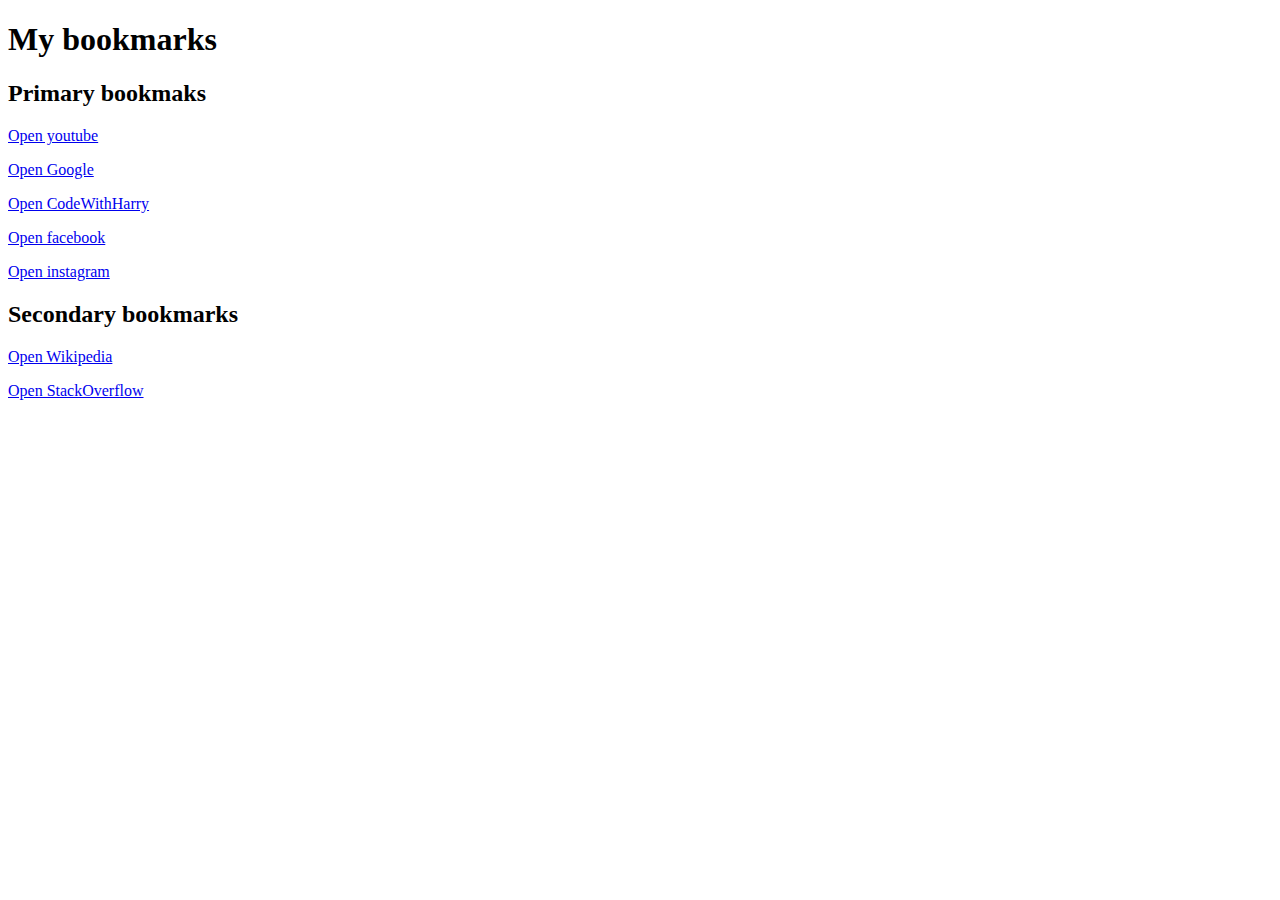
==== bookmark.html @ 4a18f981 "Add files via upload" ====
<!DOCTYPE html>
<html lang="en">
<head>
    <meta charset="UTF-8">
    <meta name="viewport" content="width=device-width, initial-scale=1.0">
    <title>Bookmark Manager-with Payel</title>
</head>
<body>
    <h1>My bookmarks</h1>
    <h2>Primary bookmaks</h2>
    <p><a target="_blank"href="https://www.youtube.com">Open youtube</a></p>
    <p><a target="_blank"href="https://www.google.com">Open Google</a></p>
    <p><a target="_blank"href="https://www.codewithharry.com">Open CodeWithHarry</a></p>
    <p><a target="_blank"href="https://www.facebook.com">Open facebook</a></p>
    <p><a target="_blank"href="https://www.instagram.com">Open instagram</a></p>
    <h2>Secondary bookmarks</h2>
    <p><a target="_blank"href="https://www.wikipedia.com">Open Wikipedia</a></p>
    <p><a target="_blank"href="https://www.stackoverflow.com">Open StackOverflow</a></p>
</body>
</html>
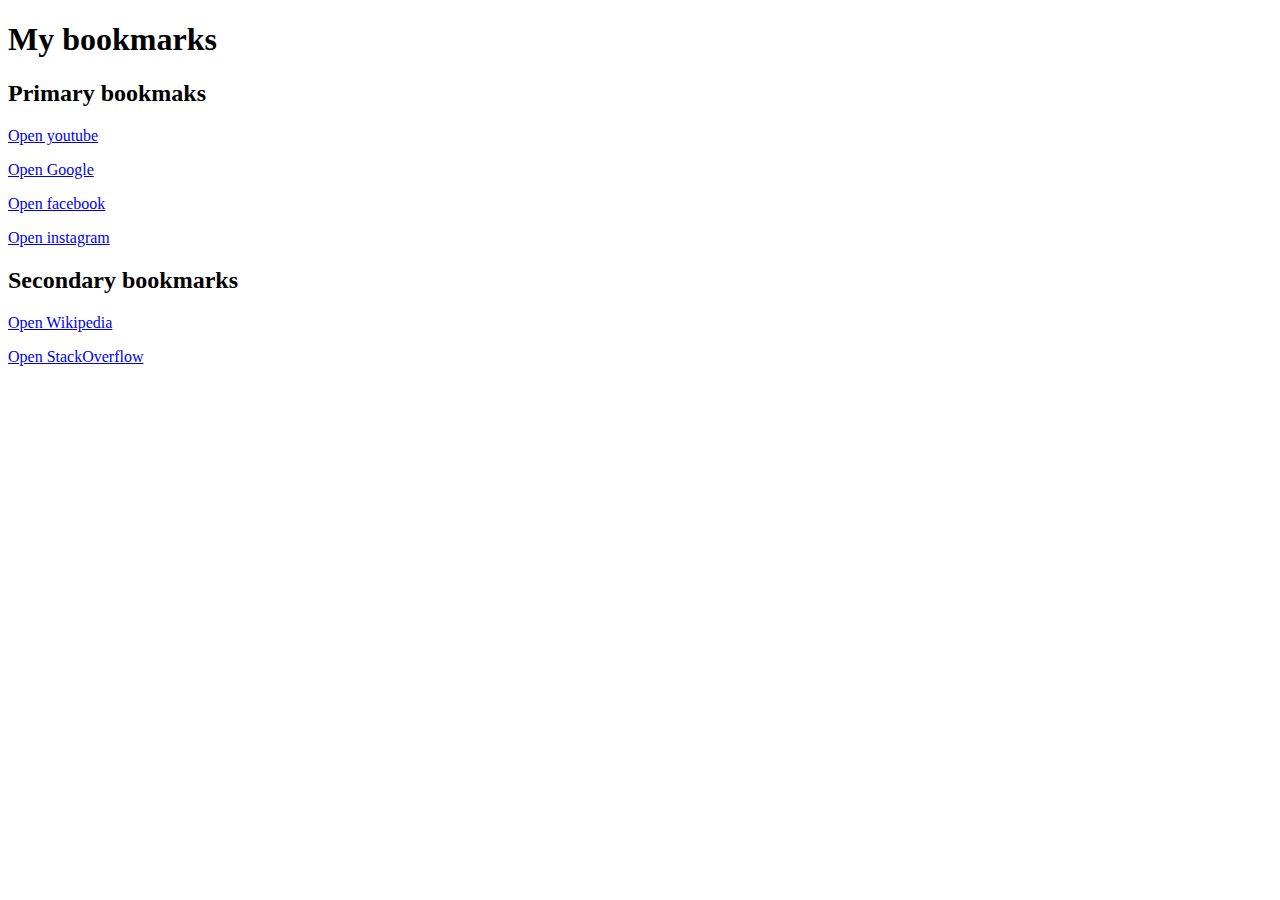
==== commit 58330000: "Update bookmark.html" ====
--- a/bookmark.html
+++ b/bookmark.html
@@ -10,7 +10,6 @@
     <h2>Primary bookmaks</h2>
     <p><a target="_blank"href="https://www.youtube.com">Open youtube</a></p>
     <p><a target="_blank"href="https://www.google.com">Open Google</a></p>
-    <p><a target="_blank"href="https://www.codewithharry.com">Open CodeWithHarry</a></p>
     <p><a target="_blank"href="https://www.facebook.com">Open facebook</a></p>
     <p><a target="_blank"href="https://www.instagram.com">Open instagram</a></p>
     <h2>Secondary bookmarks</h2>
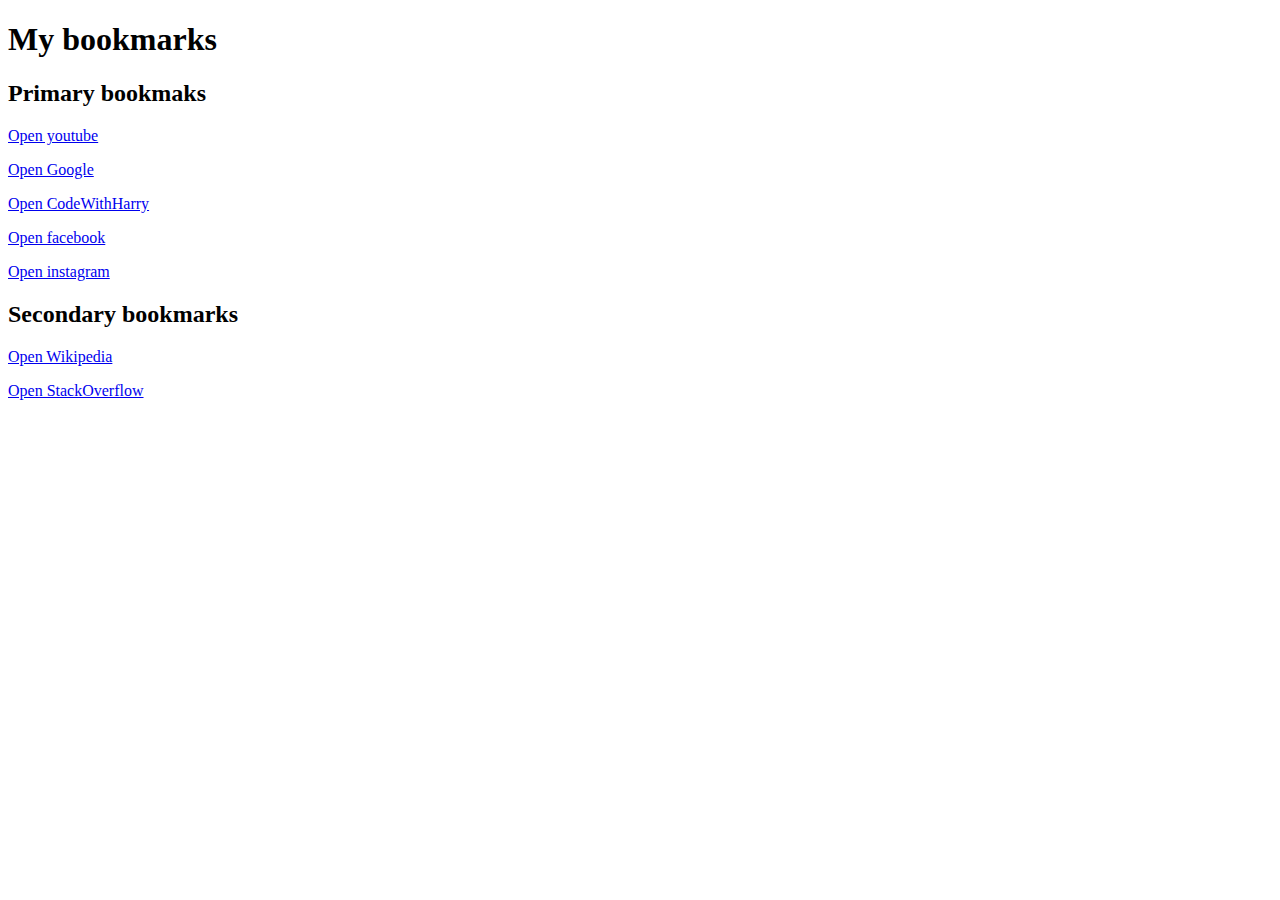
==== commit 56159003: "Add files via upload" ====
--- a/bookmark.html
+++ b/bookmark.html
@@ -10,6 +10,7 @@
     <h2>Primary bookmaks</h2>
     <p><a target="_blank"href="https://www.youtube.com">Open youtube</a></p>
     <p><a target="_blank"href="https://www.google.com">Open Google</a></p>
+    <p><a target="_blank"href="https://www.codewithharry.com">Open CodeWithHarry</a></p>
     <p><a target="_blank"href="https://www.facebook.com">Open facebook</a></p>
     <p><a target="_blank"href="https://www.instagram.com">Open instagram</a></p>
     <h2>Secondary bookmarks</h2>
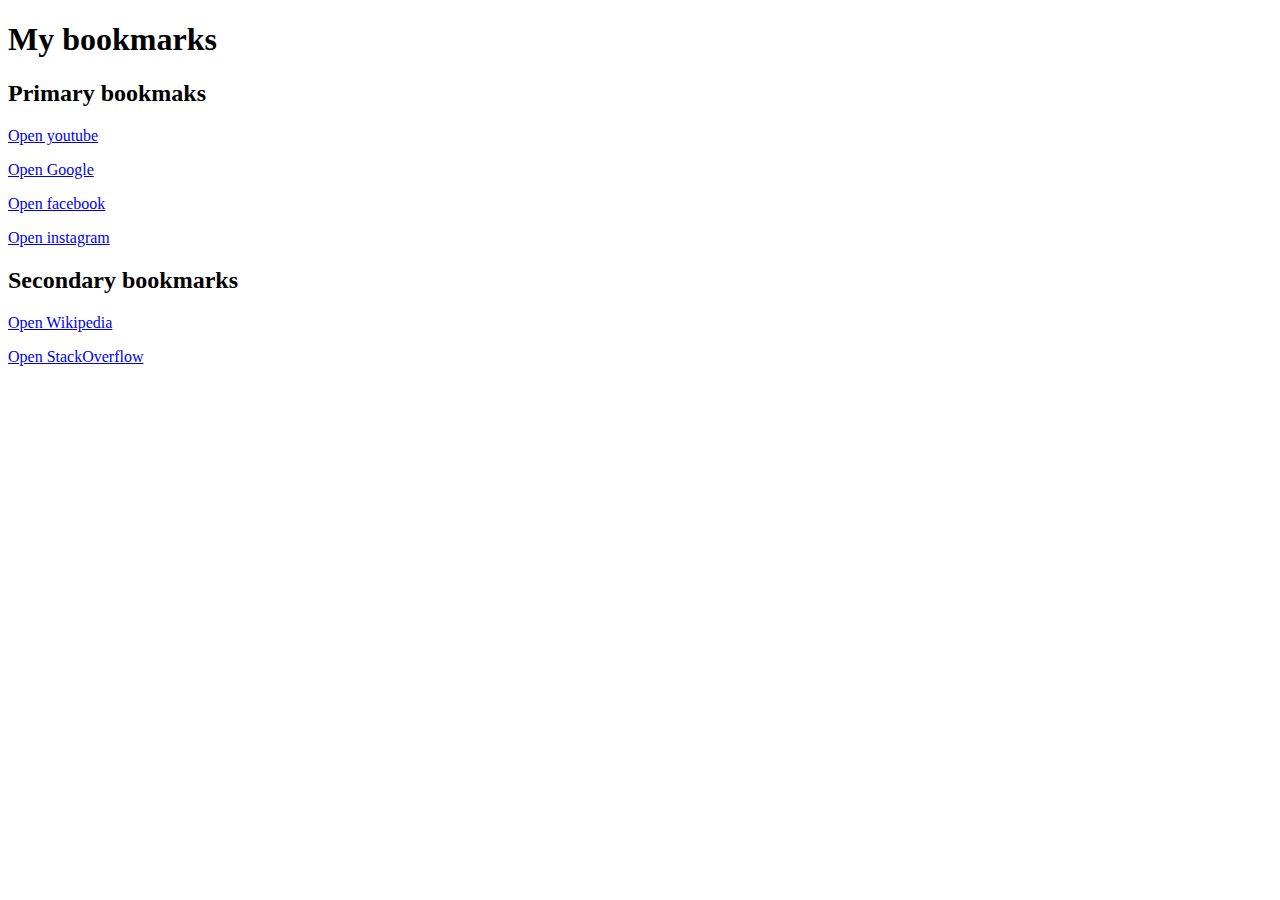
==== commit ecd63e4a: "Update bookmark.html" ====
--- a/bookmark.html
+++ b/bookmark.html
@@ -10,7 +10,7 @@
     <h2>Primary bookmaks</h2>
     <p><a target="_blank"href="https://www.youtube.com">Open youtube</a></p>
     <p><a target="_blank"href="https://www.google.com">Open Google</a></p>
-    <p><a target="_blank"href="https://www.codewithharry.com">Open CodeWithHarry</a></p>
+
     <p><a target="_blank"href="https://www.facebook.com">Open facebook</a></p>
     <p><a target="_blank"href="https://www.instagram.com">Open instagram</a></p>
     <h2>Secondary bookmarks</h2>
